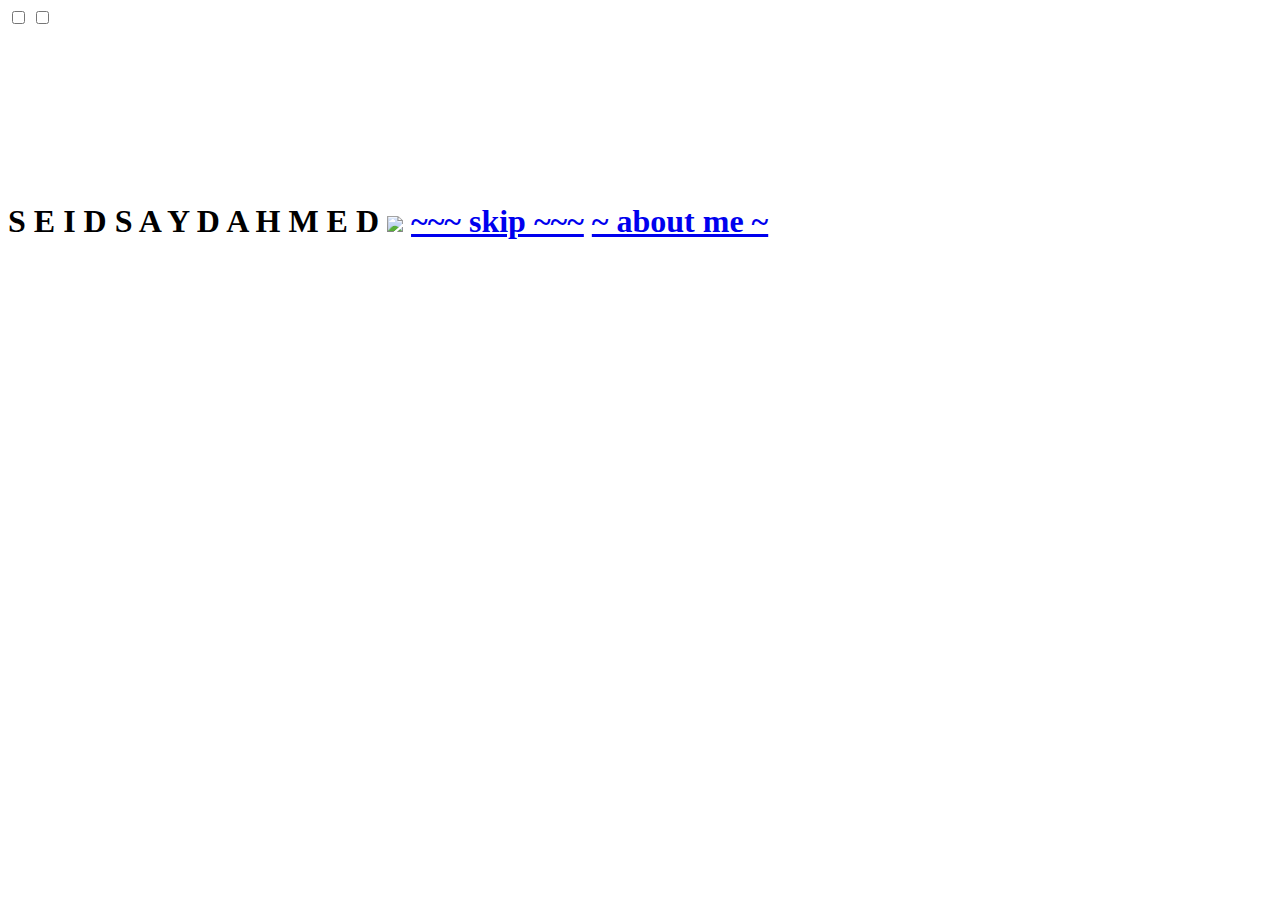
==== index.html @ 962b7c6b "commit" ====
<!DOCTYPE html>
<!DOCTYPE html>
<html lang="en">

<head>
    <meta charset="UTF-8" />
    <meta name="viewport" content="width=device-width, initial-scale=1.0" />
    <meta http-equiv="X-UA-Compatible" content="ie=edge" />
    <title>Seid Dev</title>
    <link rel="icon" href="img/favico_bg_transparent/favicon.ico" />
    <link rel="stylesheet" href="css/landing.css" />
    <link href="https://fonts.googleapis.com/css?family=Ubuntu:300i,400,700&display=swap" rel="stylesheet" />
    <link rel="stylesheet" href="https://cdnjs.cloudflare.com/ajax/libs/font-awesome/4.7.0/css/font-awesome.min.css">
</head>

<body>
    <!-- <div class="landing"> -->
    <input type="checkbox" class="checkbox-skip-btn" id="checkbox-skip-btn">
    <input type="checkbox" class="checkbox-about-me-btn" id="checkbox-about-me-btn">
    <section class="section-intro">
        <video class="intro-video" src="video/smoke.mp4" autoplay muted></video>
        <h1 class="h1-intro">
            <span class="span-intro">S</span>
            <span class="span-intro">E</span>
            <span class="span-intro">I</span>
            <span class="span-intro">D</span>
            <span class="span-intro">S</span>
            <span class="span-intro">A</span>
            <span class="span-intro">Y</span>
            <span class="span-intro">D</span>
            <span class="span-intro">A</span>
            <span class="span-intro">H</span>
            <span class="span-intro">M</span>
            <span class="span-intro">E</span>
            <span class="span-intro">D</span>
            <img class="intro-icon" src="img/favico_bg_transparent/ms-icon-70x70.png" />

            <!-- TODO: Remove <a></a> after JS autoload Home.html-->
            <label for="checkbox-skip-btn" type="button" class="skip-btn"><a class="landingToHome" href="home.html">~~~
                    skip ~~~</a>
            </label>
            <span class="span-about-me-btn">
                <label for="checkbox-about-me-btn" type="button" class="about-me-btn"><a class="landingToHome"
                        href="home.html">~ about me ~</a></label>
            </span>
        </h1>
    </section>
    <!-- </div> -->
</body>

</html>
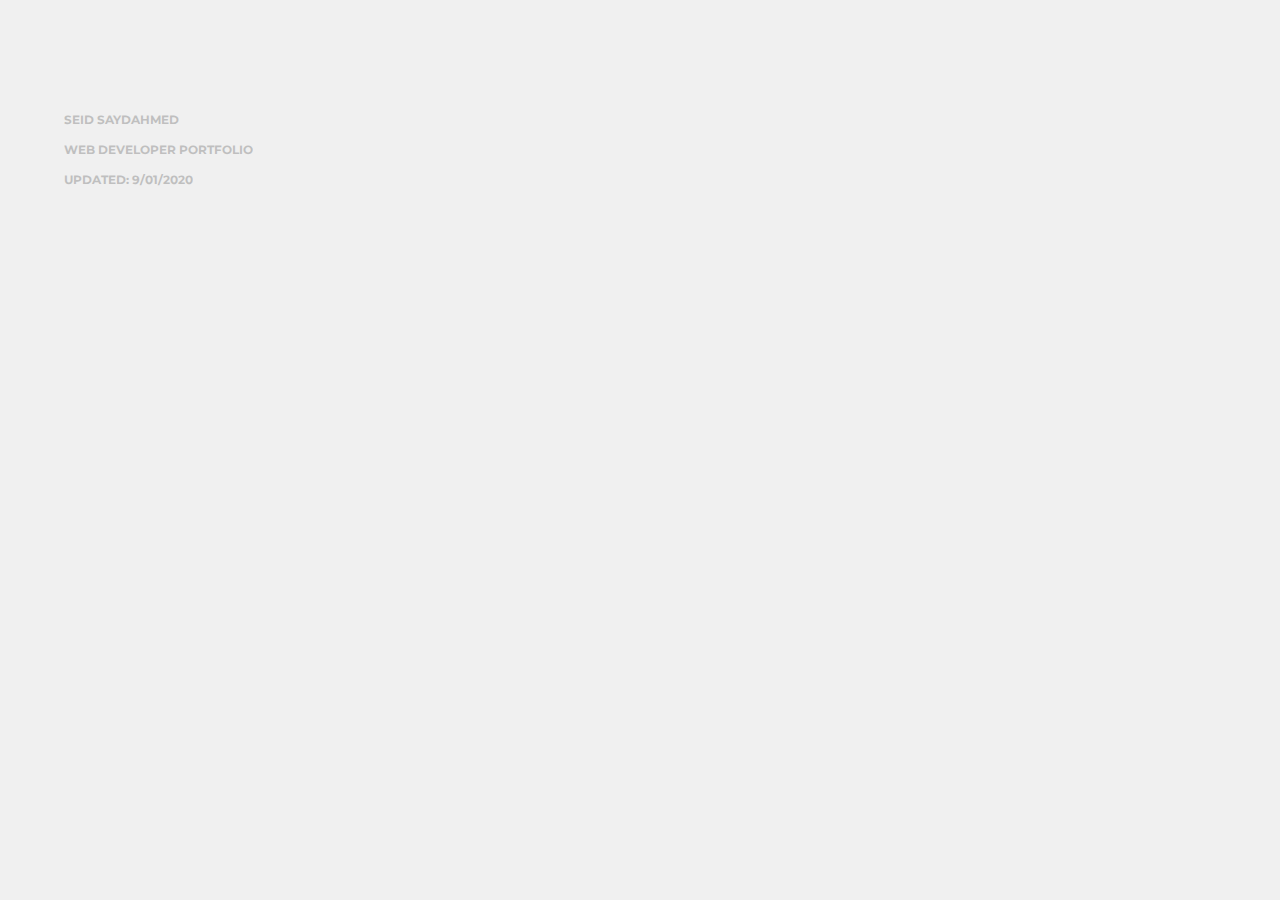
==== commit bd0b7465: "Major Redesing Intro added ( with animations)" ====
--- a/index.html
+++ b/index.html
@@ -1,4 +1,3 @@
-<!DOCTYPE html>
 <!DOCTYPE html>
 <html lang="en">
 
@@ -6,46 +5,33 @@
     <meta charset="UTF-8" />
     <meta name="viewport" content="width=device-width, initial-scale=1.0" />
     <meta http-equiv="X-UA-Compatible" content="ie=edge" />
-    <title>Seid Dev</title>
-    <link rel="icon" href="img/favico_bg_transparent/favicon.ico" />
-    <link rel="stylesheet" href="css/landing.css" />
-    <link href="https://fonts.googleapis.com/css?family=Ubuntu:300i,400,700&display=swap" rel="stylesheet" />
-    <link rel="stylesheet" href="https://cdnjs.cloudflare.com/ajax/libs/font-awesome/4.7.0/css/font-awesome.min.css">
+    <title>Seid Saydahmed | Web Developer</title>
+    <link rel="icon" href="img/favico/favicon.png" />
+    <link href="https://fonts.googleapis.com/css?family=Montserrat:300,400,500,700,900&display=swap" rel="stylesheet">
+    <link rel="stylesheet" href="css/intro.css" />
 </head>
 
 <body>
-    <!-- <div class="landing"> -->
-    <input type="checkbox" class="checkbox-skip-btn" id="checkbox-skip-btn">
-    <input type="checkbox" class="checkbox-about-me-btn" id="checkbox-about-me-btn">
-    <section class="section-intro">
-        <video class="intro-video" src="video/smoke.mp4" autoplay muted></video>
-        <h1 class="h1-intro">
-            <span class="span-intro">S</span>
-            <span class="span-intro">E</span>
-            <span class="span-intro">I</span>
-            <span class="span-intro">D</span>
-            <span class="span-intro">S</span>
-            <span class="span-intro">A</span>
-            <span class="span-intro">Y</span>
-            <span class="span-intro">D</span>
-            <span class="span-intro">A</span>
-            <span class="span-intro">H</span>
-            <span class="span-intro">M</span>
-            <span class="span-intro">E</span>
-            <span class="span-intro">D</span>
-            <img class="intro-icon" src="img/favico_bg_transparent/ms-icon-70x70.png" />
+    <div class="intro-window">
+        <div class="intro-wrap">
+            <div class="intro-divide-line"></div>
+            <p class="intro-text intro-text1 upperCase">Seid Saydahmed</p>
+            <p class="intro-text intro-text2 upperCase">Web Developer Portfolio</p>
+            <p class="intro-text intro-text3 upperCase">Updated: 9/01/2020</p>
+            <p class="intro-description">Welcome to my portfolio.
+                <br>
+                This is a collection of websites that help demonstrate my skills and abilities as<br>a web
+                developer.
+            </p>
+            <a href="home.html" class="intro-button upperCase">enter</a>
+            <div class="introSlide  introSlideLeft"></div>
+            <div class="introSlide  introSlideRight"></div>
+        </div>
+    </div>
 
-            <!-- TODO: Remove <a></a> after JS autoload Home.html-->
-            <label for="checkbox-skip-btn" type="button" class="skip-btn"><a class="landingToHome" href="home.html">~~~
-                    skip ~~~</a>
-            </label>
-            <span class="span-about-me-btn">
-                <label for="checkbox-about-me-btn" type="button" class="about-me-btn"><a class="landingToHome"
-                        href="home.html">~ about me ~</a></label>
-            </span>
-        </h1>
-    </section>
-    <!-- </div> -->
+
+    <script src="JavaScript/jquery-3.4.1.min.js"></script>
+    <script src="JavaScript/main.js"></script>
 </body>
 
 </html>--- a/css/intro.css
+++ b/css/intro.css
@@ -0,0 +1,151 @@
+:root {
+    --font-primary: 'Montserrat', sans-serif;
+    --clr-black: #141414;
+    --clr-white: #f0f0f0;
+}
+
+body,
+html {
+    width: 100%;
+    height: 100%;
+    font-family: var(--font-primary);
+    color: #f0f0f0;
+    background-color: #141414;
+    position: relative;
+    display: flex;
+    justify-content: center;
+    overflow: hidden;
+    margin: 0;
+    padding: 0;
+    box-sizing: border-box;
+    text-decoration: none;
+}
+
+.upperCase {
+    text-transform: uppercase;
+}
+
+.intro-window {
+    position: fixed;
+    height: 100vh;
+    width: 100%;
+    top: 0;
+    left: 0;
+    right: 0;
+    bottom: 0;
+}
+
+.intro-wrap {
+    width: 100%;
+    height: 100%;
+    padding: 0 5%;
+    position: relative;
+}
+
+.intro-divide-line {
+    position: absolute;
+    left: 50%;
+    bottom: -100%;
+    transform: translateX(-50%);
+    height: 100%;
+    width: 1px;
+    background-color: #141414;
+    z-index: 10;
+}
+
+.intro-text {
+    font-size: 12px;
+    font-weight: 700;
+    color: #141414;
+    margin-bottom: 10px;
+    opacity: 0;
+    position: absolute;
+    z-index: 9;
+}
+
+.intro-text1 {
+    padding-top: 100px;
+}
+
+.intro-text2 {
+    padding-top: 130px;
+}
+
+.intro-text3 {
+    padding-top: 160px;
+}
+
+.intro-description {
+    font-size: 14px;
+    line-height: 24px;
+    width: 330px;
+    text-align: center;
+    bottom: 150px;
+}
+
+.intro-button {
+    position: absolute;
+    left: 50%;
+    transform: translateX(-50%);
+    bottom: 60px;
+    height: 50px;
+    width: 140px;
+    border: 1px solid rgb(240, 240, 240);
+    display: flex;
+    justify-content: center;
+    align-items: center;
+    cursor: pointer;
+    transition: all .1s ease-in;
+    text-decoration: none;
+    color: var(--clr-white);
+}
+
+.intro-button:hover {
+    background-color: rgb(240, 240, 240);
+    text-shadow: 1px 0 0 #141414;
+    color: #141414;
+    font-weight: bold;
+}
+
+.intro-description,
+.intro-button {
+    position: absolute;
+    left: 50%;
+    transform: translateX(-50%);
+}
+
+.introSlide {
+    position: absolute;
+    width: 50%;
+    height: 100%;
+    background-color: #f0f0f0;
+    top: 0;
+    bottom: 0;
+    z-index: 5;
+    transition: all 1000ms cubic-bezier(1, -0.01, 0.08, 0.89);
+}
+
+.introSlideLeft {
+    left: 0;
+}
+
+.introSlideRight {
+    right: 0;
+}
+
+
+@media screen and (max-width: 400px) {
+    .Intro-Description {
+        width: 300px;
+    }
+}
+
+@media screen and (max-height: 700px) {
+    .Intro-Button {
+        bottom: 90px;
+    }
+
+    .Intro-Description {
+        bottom: 180px;
+    }
+}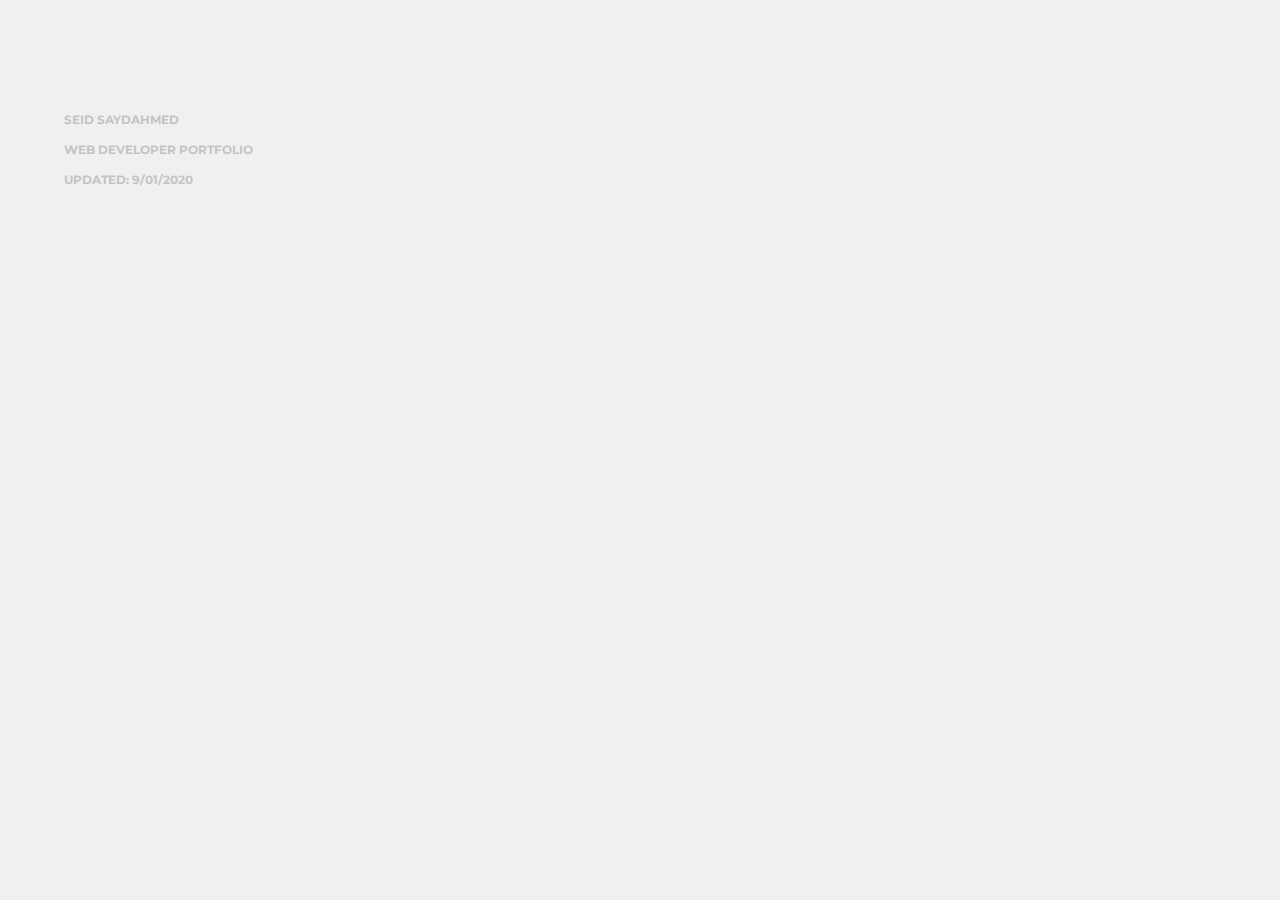
==== commit 6163fb0b: "intro updated Home page added" ====
--- a/index.html
+++ b/index.html
@@ -24,14 +24,14 @@
                 developer.
             </p>
             <a href="home.html" class="intro-button upperCase">enter</a>
-            <div class="introSlide  introSlideLeft"></div>
-            <div class="introSlide  introSlideRight"></div>
+            <div class="introSlide introSlideLeft"></div>
+            <div class="introSlide introSlideRight"></div>
         </div>
     </div>
 
 
     <script src="JavaScript/jquery-3.4.1.min.js"></script>
-    <script src="JavaScript/main.js"></script>
+    <script src="JavaScript/intro.js"></script>
 </body>
 
 </html>